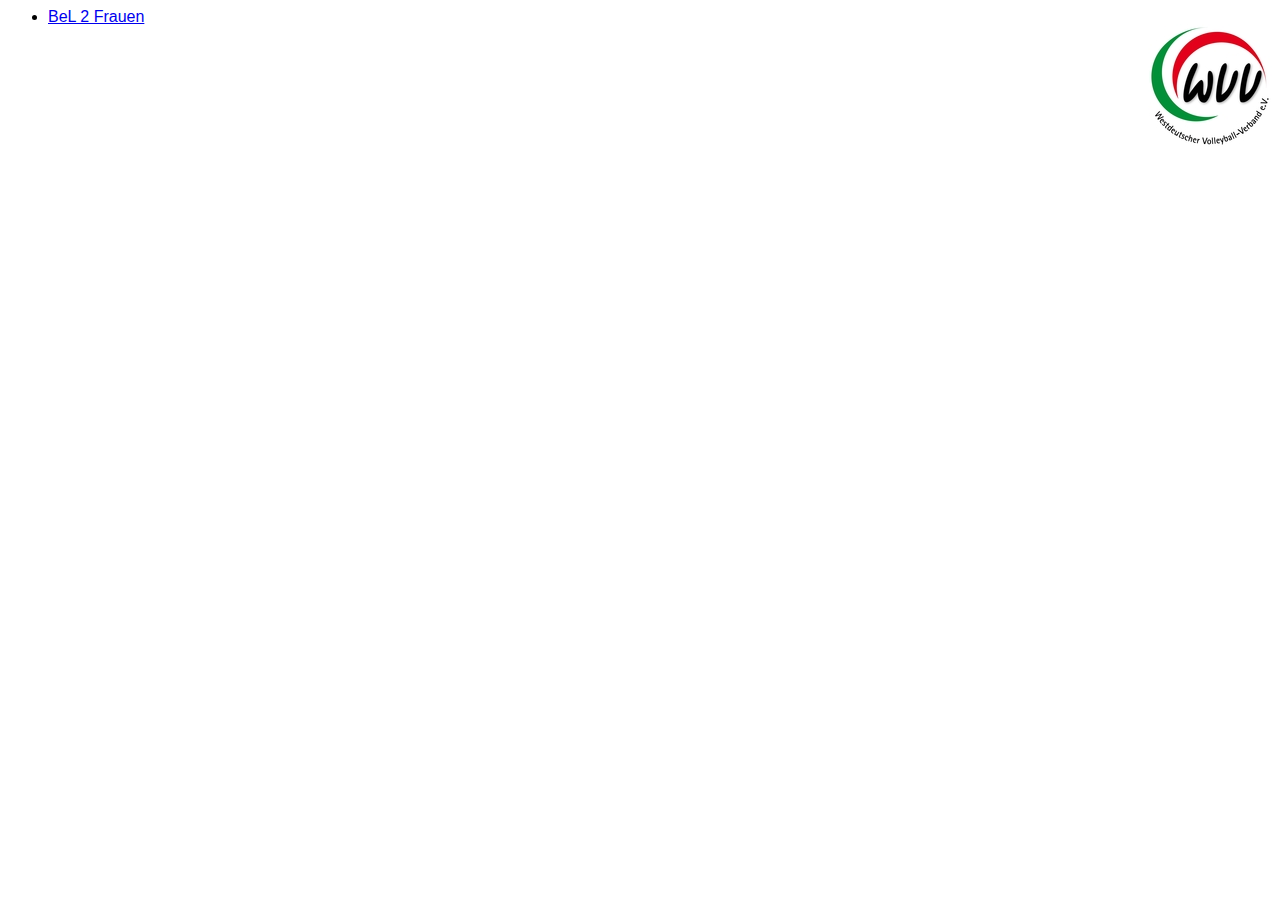
==== index.html @ 559b99c8 "Switched to pure HTML to allow Github hosting." ====
<html>
<head>
<meta http-equiv="Content-Type" content="text/html; charset=utf-8"/>
<title>Hygienekonzepte</title>
<link rel="stylesheet" href="style.css"/>
</head>
<body>
<p class="logo"><img src="wvv-logo.jpg"/></p>
<h1><?= htmlspecialchars($title) ?></h1>

<ul>

<li><p><a href="bel2f/">BeL 2 Frauen</a></p></li>

</ul>

</body>
</html>
---- style.css ----
body {
  background: white;
  font-family: sans-serif;
}

p.logo {
  float: right;
}
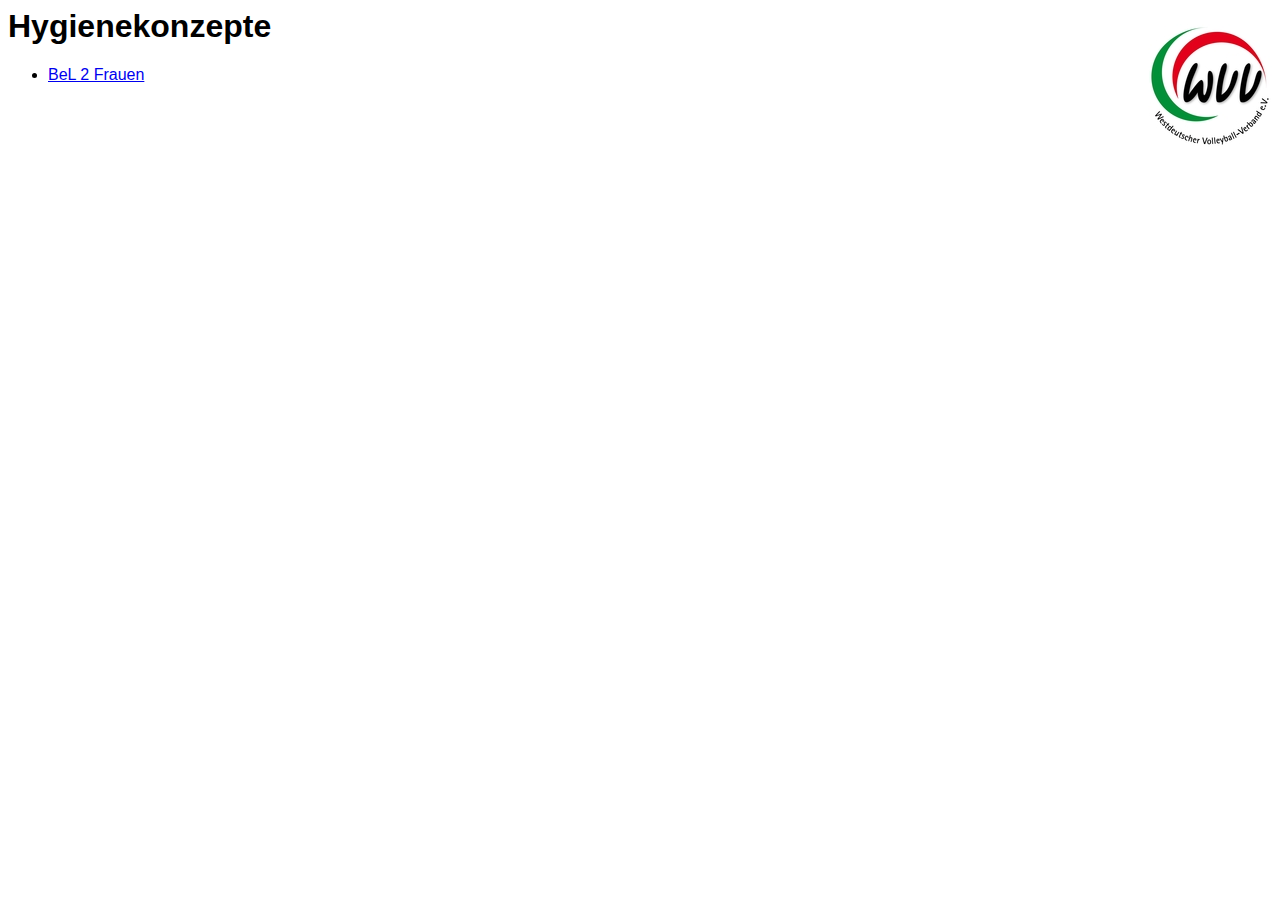
==== commit 52848daf: "Fixed leftover PHP code." ====
--- a/index.html
+++ b/index.html
@@ -6,7 +6,7 @@
 </head>
 <body>
 <p class="logo"><img src="wvv-logo.jpg"/></p>
-<h1><?= htmlspecialchars($title) ?></h1>
+<h1>Hygienekonzepte</h1>
 
 <ul>
 
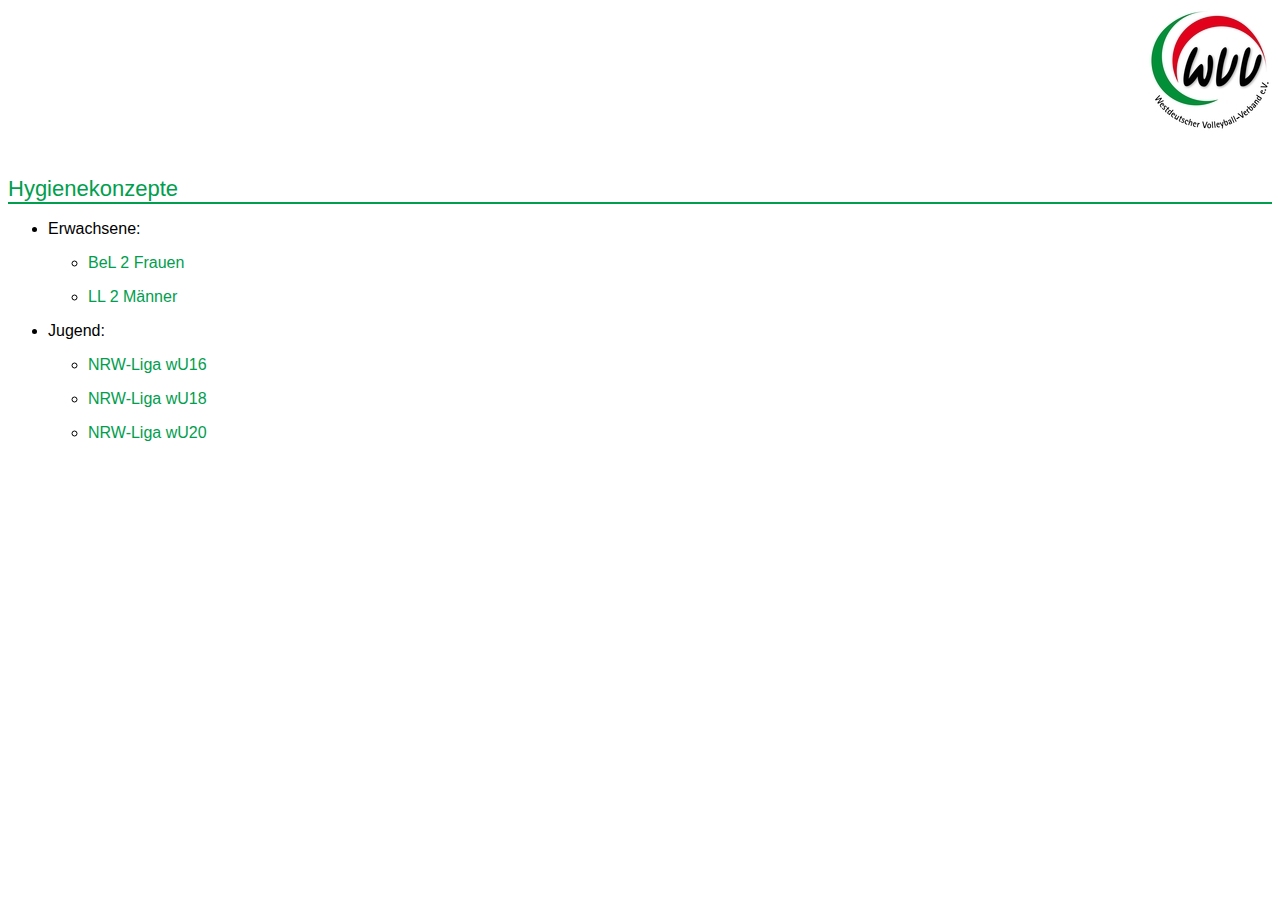
==== commit fad6bd3b: "Added directories." ====
--- a/index.html
+++ b/index.html
@@ -10,7 +10,24 @@
 
 <ul>
 
-<li><p><a href="bel2f/">BeL 2 Frauen</a></p></li>
+  <li><p>Erwachsene:</p>
+
+    <ul>
+      <li><p><a href="bel2f/">BeL 2 Frauen</a></p></li>
+
+      <li><p><a href="ll2m/">LL 2 Männer</a></p></li>
+    </ul>
+
+  </li>
+
+  <li><p>Jugend:</p>
+    <ul>
+      <li><p><a href="wu16-nrw/">NRW-Liga wU16</a></p></li>
+
+      <li><p><a href="wu18-nrw/">NRW-Liga wU18</a></p></li>
+
+      <li><p><a href="wu20-nrw/">NRW-Liga wU20</a></p></li>
+    </ul>
 
 </ul>
 
--- a/style.css
+++ b/style.css
@@ -1,9 +1,22 @@
 body {
   background: white;
-  font-family: sans-serif;
+  font-size: 16px;
+  font-family: 'Open Sans', sans-serif;
+}
+
+h1 {
+  color: #009e4d;
+  font-size: 22px;
+  font-weight: normal;
+  margin-top: 2em;
+  border-bottom: 2px solid #009e4d;
 }
 
 p.logo {
-  float: right;
+  text-align: right;
 }
 
+a:link, a:visited {
+  color: #009e4d;
+  text-decoration: none;
+}
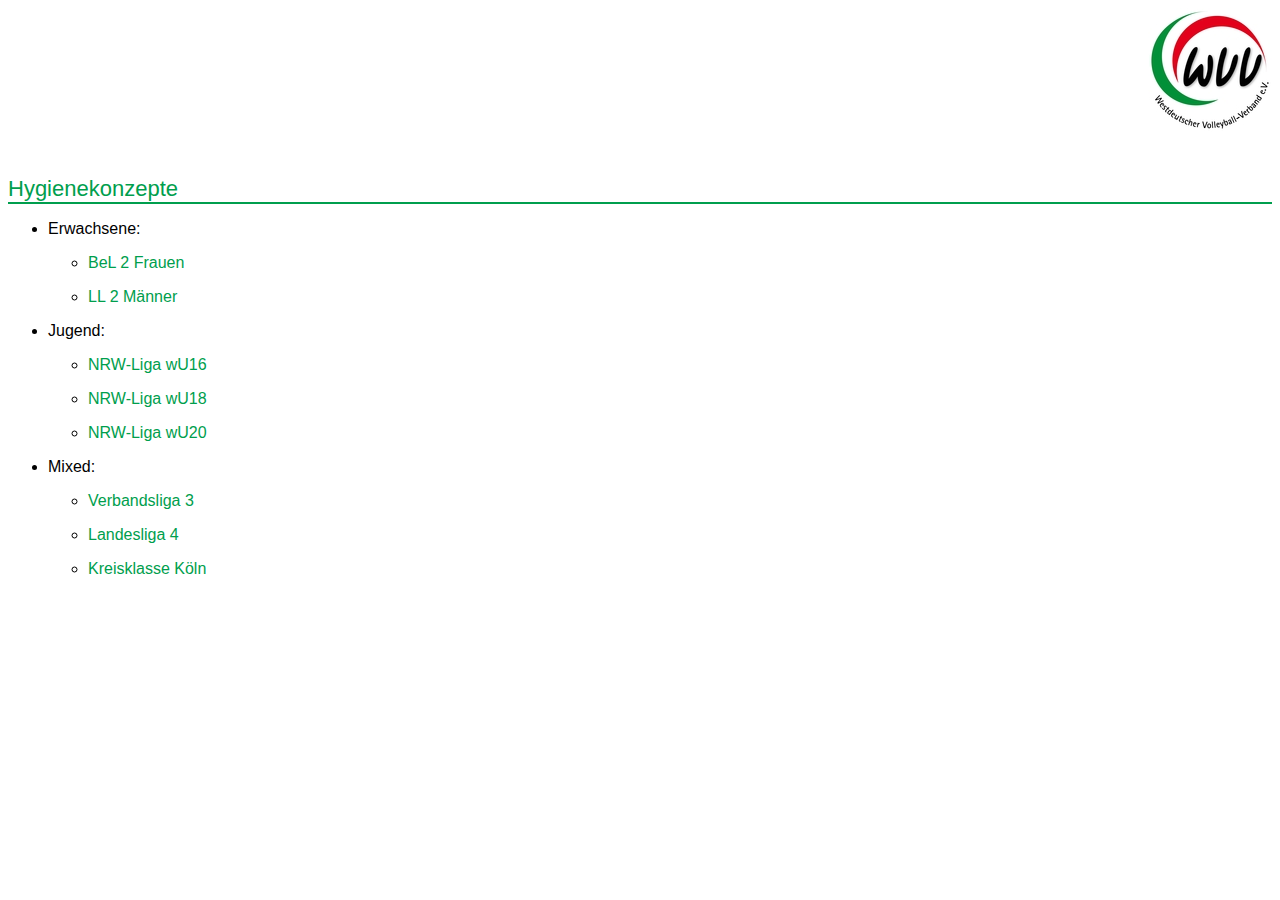
==== commit a6257be7: "Added files." ====
--- a/index.html
+++ b/index.html
@@ -28,7 +28,17 @@
 
       <li><p><a href="wu20-nrw/">NRW-Liga wU20</a></p></li>
     </ul>
+  </li>
 
+  <li><p>Mixed:</p>
+    <ul>
+      <li><p><a href="vl3/">Verbandsliga 3</a></p></li>
+
+      <li><p><a href="ll4/">Landesliga 4</a></p></li>
+
+      <li><p><a href="kk/">Kreisklasse Köln</a></p></li>
+    </ul>
+  </li>
 </ul>
 
 </body>
